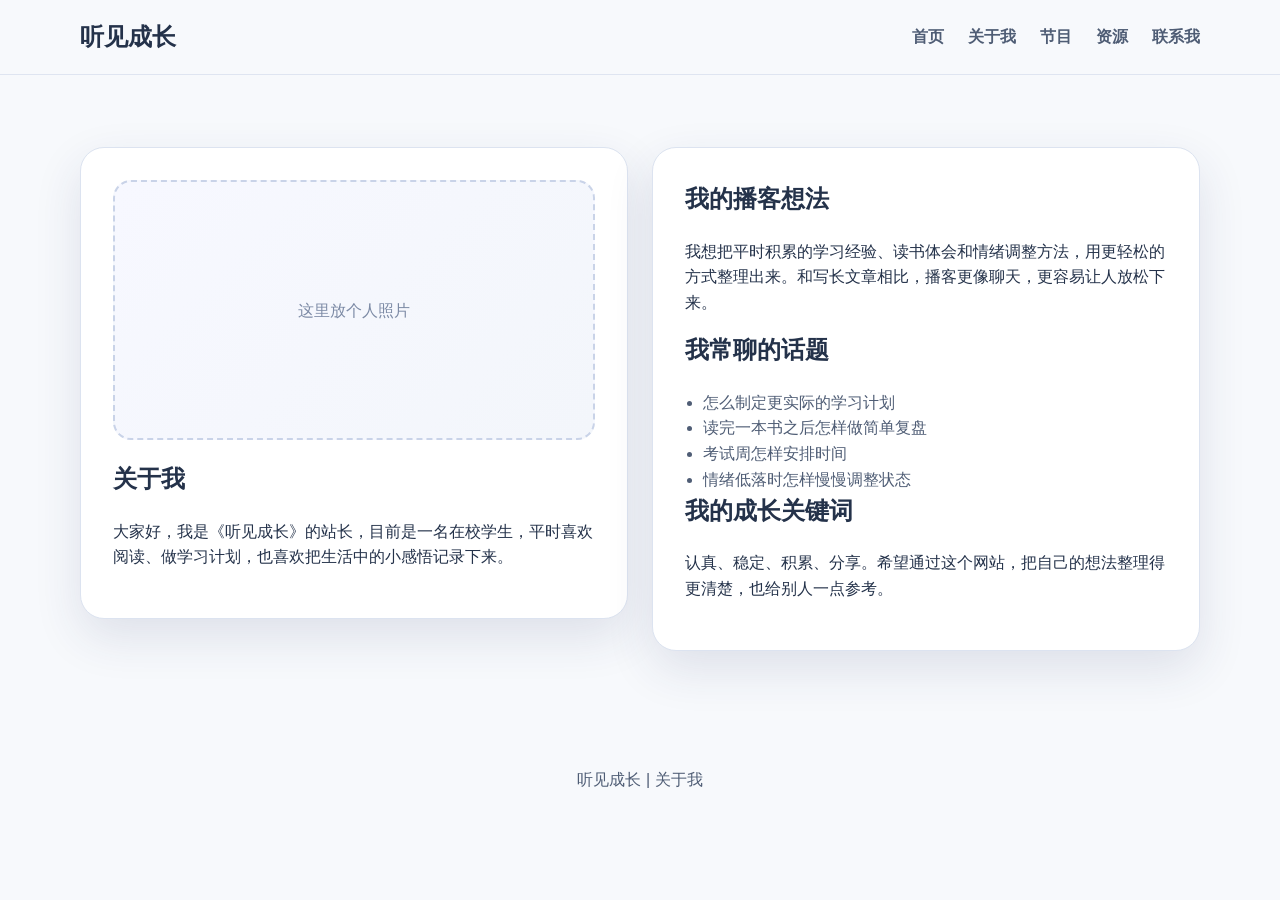
==== html/about.html @ 5a446acf "feat: add podcast website pages and docs Co-authored-by: monkeycode-ai <monkeycode-ai@chaitin.com>" ====
<!DOCTYPE html>
<html lang="zh-CN">
  <head>
    <meta charset="UTF-8">
    <meta name="viewport" content="width=device-width, initial-scale=1.0">
    <title>听见成长 | 关于我</title>
    <link rel="stylesheet" href="../css/style.css">
    <link rel="stylesheet" href="../css/about.css">
  </head>
  <body>
    <!-- 顶部导航 -->
    <header class="top">
      <div class="w nav">
        <a class="logo" href="./index.html">听见成长</a>
        <nav class="menu">
          <a href="./index.html">首页</a>
          <a href="./about.html">关于我</a>
          <a href="./episodes.html">节目</a>
          <a href="./resources.html">资源</a>
          <a href="./contact.html">联系我</a>
        </nav>
      </div>
    </header>

    <main class="section">
      <!-- 这一页主要是做个人介绍，所以内容会偏文字一些 -->
      <div class="w two-col about-main">
        <!-- 左边放头像和简单信息 -->
        <article class="box about-left">
          <div class="photo-box">这里放个人照片</div>
          <h1>关于我</h1>
          <p>大家好，我是《听见成长》的站长，目前是一名在校学生，平时喜欢阅读、做学习计划，也喜欢把生活中的小感悟记录下来。</p>
        </article>
        <!-- 右边把个人介绍写完整一点，这样答辩的时候也有内容可讲 -->
        <article class="box about-right">
          <h2>我的播客想法</h2>
          <p>我想把平时积累的学习经验、读书体会和情绪调整方法，用更轻松的方式整理出来。和写长文章相比，播客更像聊天，更容易让人放松下来。</p>

          <h2>我常聊的话题</h2>
          <ul class="list">
            <li>怎么制定更实际的学习计划</li>
            <li>读完一本书之后怎样做简单复盘</li>
            <li>考试周怎样安排时间</li>
            <li>情绪低落时怎样慢慢调整状态</li>
          </ul>

          <h2>我的成长关键词</h2>
          <p>认真、稳定、积累、分享。希望通过这个网站，把自己的想法整理得更清楚，也给别人一点参考。</p>
        </article>
      </div>
    </main>

    <footer class="foot">
      <div class="w foot-in">
        <p>听见成长 | 关于我</p>
      </div>
    </footer>
  </body>
</html>
---- css/style.css ----
/* 基本样式先统一一下，后面每个页面都能直接用 */
:root {
  /* 页面背景色，整个网站的底色都靠它控制 */
  --bg: #f7f9fc;
  /* 卡片底色，白色能让内容看起来干净一些 */
  --surface: #ffffff;
  /* 主标题和重点文字颜色 */
  --text-main: #24324a;
  /* 普通正文颜色，读起来会更柔和一点 */
  --text-body: #4f5d75;
  /* 主色，按钮和小标题会反复用到 */
  --primary: #6c63ff;
  /* 辅助色，后面有需要可以拿来点缀 */
  --accent: #ffb86b;
  /* 边框线颜色，让卡片边缘更清楚 */
  --line: #dce3f0;
  /* 阴影统一放这里，卡片看起来会更有层次 */
  --shadow: 0 18px 48px rgba(41, 52, 98, 0.12);
  /* 大圆角，整个网站都走柔和一点的感觉 */
  --radius-lg: 24px;
}

* {
  /* 让宽高计算更稳定，做页面时比较省心 */
  box-sizing: border-box;
}

body {
  margin: 0;
  /* 常见中文字体，页面会更像平时作业里会用的样子 */
  font-family: "Microsoft YaHei", "PingFang SC", sans-serif;
  color: var(--text-main);
  background: var(--bg);
  line-height: 1.6;
}

a {
  /* 先把默认下划线去掉，后面统一自己控制 */
  color: inherit;
  text-decoration: none;
}

img {
  /* 图片设成块元素，避免底部留白 */
  display: block;
  max-width: 100%;
}

input,
select,
textarea,
button {
  /* 表单元素继承字体，页面看起来会统一很多 */
  font: inherit;
}

.w {
  /* 通栏内容的公共宽度，基本所有主要区域都会套这个类 */
  width: min(1120px, calc(100% - 32px));
  margin: 0 auto;
}

.section {
  /* 每个大区块上下留白，页面呼吸感会更好 */
  padding: 72px 0;
}

.light-part {
  /* 浅色背景区块，用来跟普通白底区域做区分 */
  background: linear-gradient(180deg, rgba(108, 99, 255, 0.06), rgba(108, 99, 255, 0.02));
}

.box {
  /* 通用卡片，很多地方都直接复用这个类 */
  background: var(--surface);
  border: 1px solid var(--line);
  border-radius: var(--radius-lg);
  box-shadow: var(--shadow);
}

.small-title {
  /* 小标题一般放在大标题上面，用来说明板块名字 */
  margin: 0 0 12px;
  color: var(--primary);
  font-size: 14px;
  font-weight: 700;
  letter-spacing: 0.08em;
  text-transform: uppercase;
}

.text-big {
  /* 稍微大一点的说明文字，首页和内页标题区会常用 */
  color: var(--text-body);
  font-size: 18px;
}

/* 头部导航 */
.top {
  position: sticky;
  top: 0;
  z-index: 10;
  background: rgba(247, 249, 252, 0.94);
  border-bottom: 1px solid rgba(220, 227, 240, 0.9);
  backdrop-filter: blur(18px);
}

.nav {
  /* 导航栏里面的内容左右排开 */
  display: flex;
  align-items: center;
  justify-content: space-between;
  gap: 24px;
  padding: 18px 0;
}

.logo {
  /* 网站名字，故意做得更醒目一点 */
  font-size: 24px;
  font-weight: 800;
  color: var(--text-main);
}

.menu {
  /* 导航链接横着排，宽度不够时允许换行 */
  display: flex;
  gap: 24px;
  flex-wrap: wrap;
}

.menu a {
  /* 单个导航链接的基础样式 */
  position: relative;
  color: var(--text-body);
  font-weight: 600;
  transition: color 0.25s ease;
}

.menu a:hover {
  color: var(--primary);
}

.menu a::after {
  /* hover 时出现的小下划线，能让导航更灵一点 */
  content: "";
  position: absolute;
  left: 0;
  bottom: -6px;
  width: 100%;
  height: 2px;
  background: var(--primary);
  transform: scaleX(0);
  transform-origin: left;
  transition: transform 0.25s ease;
}

.menu a:hover::after {
  transform: scaleX(1);
}

.btn-line {
  /* 按钮排成一行，两个按钮挨着放 */
  display: flex;
  gap: 16px;
  flex-wrap: wrap;
  margin-top: 32px;
}

.btn {
  /* 按钮公共样式，主按钮和浅色按钮都从这里继承 */
  display: inline-flex;
  align-items: center;
  justify-content: center;
  min-height: 48px;
  padding: 0 22px;
  border-radius: 999px;
  border: 1px solid transparent;
  font-weight: 700;
  transition: transform 0.25s ease, box-shadow 0.25s ease, background-color 0.25s ease;
}

.btn:hover {
  transform: translateY(-2px);
}

.btn-main {
  /* 主按钮，颜色最明显，用来放重点跳转 */
  background: var(--primary);
  color: #fff;
  box-shadow: 0 14px 28px rgba(108, 99, 255, 0.24);
}

.btn-light {
  /* 次按钮，颜色轻一点，给第二选择用 */
  background: #fff;
  color: var(--text-main);
  border-color: var(--line);
}

.title-box {
  /* 每个大板块标题外层，主要控制和下面内容的距离 */
  margin-bottom: 32px;
}

.title-box h1,
.title-box h2,
h1,
h2,
h3 {
  margin-top: 0;
}

.card-list {
  /* 卡片列表的公共网格容器 */
  display: grid;
  gap: 24px;
}

.three {
  /* 三列排版，节目页和资源页都会用到 */
  grid-template-columns: repeat(3, minmax(0, 1fr));
}

.two-col {
  /* 两列排版，首页试听区和详情页都靠这个做 */
  display: grid;
  grid-template-columns: repeat(2, minmax(0, 1fr));
  gap: 24px;
}

.list {
  /* 通用列表，主要给节目要点和介绍清单用 */
  margin: 0;
  padding-left: 18px;
  color: var(--text-body);
}

.more-link {
  /* 卡片里常见的文字链接，看起来比普通正文更明显 */
  display: inline-block;
  margin-top: 10px;
  color: var(--primary);
  font-weight: 700;
}

.pic {
  /* 图片或封面占位块的统一外边距和圆角 */
  margin-bottom: 18px;
  border-radius: 18px;
}

.demo-pic {
  /* 先用虚线框顶住图片位置，后面换真图最方便 */
  display: grid;
  place-items: center;
  min-height: 180px;
  border: 2px dashed #c9d3e8;
  background: linear-gradient(135deg, #f8f9ff, #eef3ff);
  color: #7c8aa5;
}

/* 页脚写简单一些，后面也方便你自己改 */
.foot {
  /* 页脚整体留白，别让底部太挤 */
  padding: 28px 0 40px;
}

.foot-in {
  /* 页脚里的文字居中显示 */
  text-align: center;
  color: var(--text-body);
}

@media (max-width: 900px) {
  /* 屏幕窄下来以后，多列都改成单列，手机上更好看 */
  .three,
  .two-col {
    grid-template-columns: 1fr;
  }

  .nav {
    /* 手机端导航改成上下排，避免太挤 */
    flex-direction: column;
    align-items: flex-start;
  }
}

@media (max-width: 640px) {
  /* 手机尺寸再小一点时，把留白和字号也顺手收一收 */
  .section {
    padding: 56px 0;
  }

  .menu {
    gap: 14px 18px;
  }

  .text-big {
    font-size: 16px;
  }
}
---- css/about.css ----
/* 关于我页面 */
.about-main {
  /* 两列内容顶部对齐，避免左右高低不一致太明显 */
  align-items: start;
}

.about-left,
.about-right {
  /* 左右两块内容统一留白 */
  padding: 32px;
}

.photo-box {
  /* 个人照片占位区，先用虚线框表示位置 */
  display: grid;
  place-items: center;
  min-height: 260px;
  margin-bottom: 20px;
  border: 2px dashed #c9d3e8;
  border-radius: 18px;
  color: #7c8aa5;
  background: linear-gradient(135deg, #f7f8ff, #f3f6fb);
}
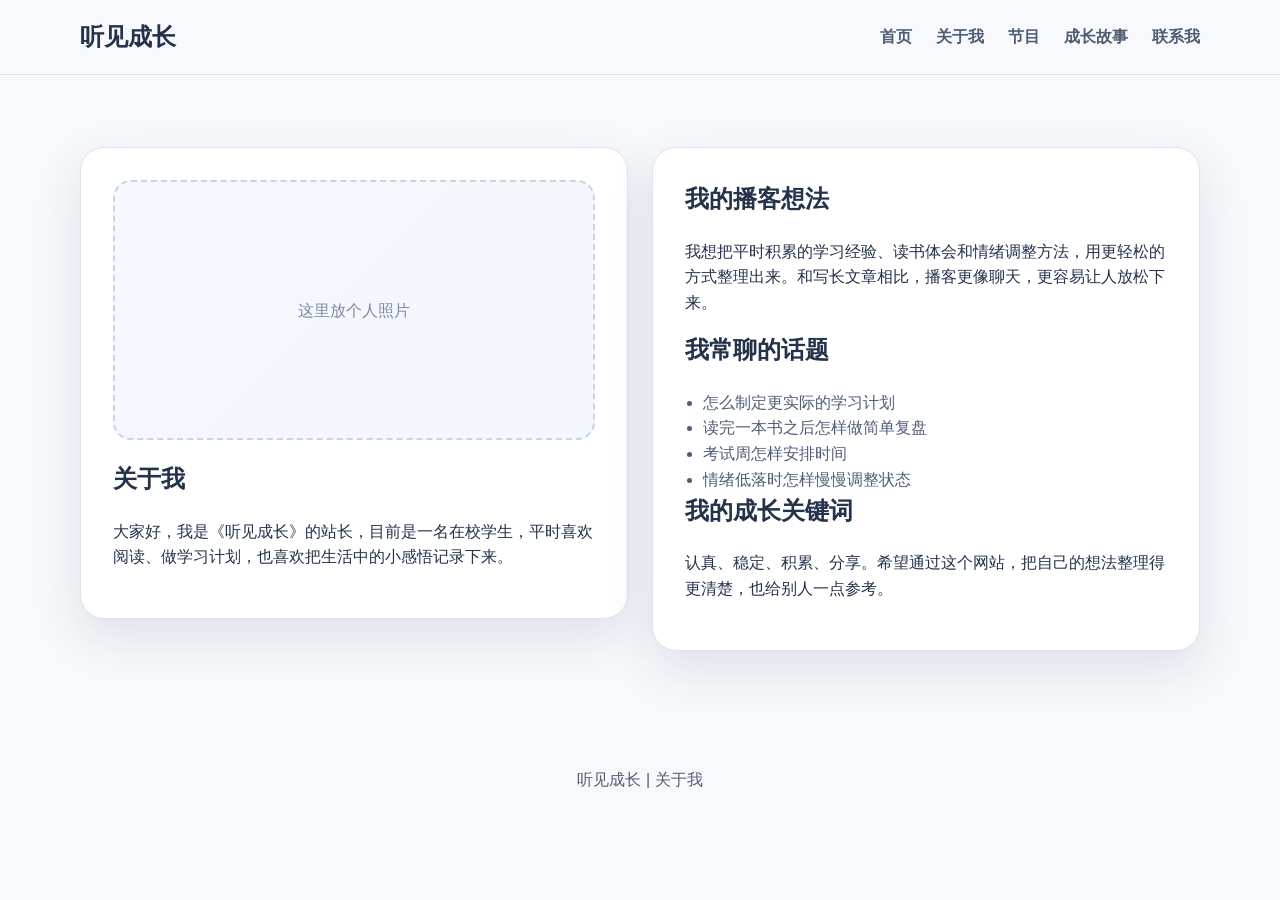
==== commit 039cbcbe: "feat: refine podcast pages content Co-authored-by: monkeycode-ai <monkeycode-ai@chaitin.com>" ====
--- a/html/about.html
+++ b/html/about.html
@@ -16,7 +16,7 @@
           <a href="./index.html">首页</a>
           <a href="./about.html">关于我</a>
           <a href="./episodes.html">节目</a>
-          <a href="./resources.html">资源</a>
+          <a href="./resources.html">成长故事</a>
           <a href="./contact.html">联系我</a>
         </nav>
       </div>
